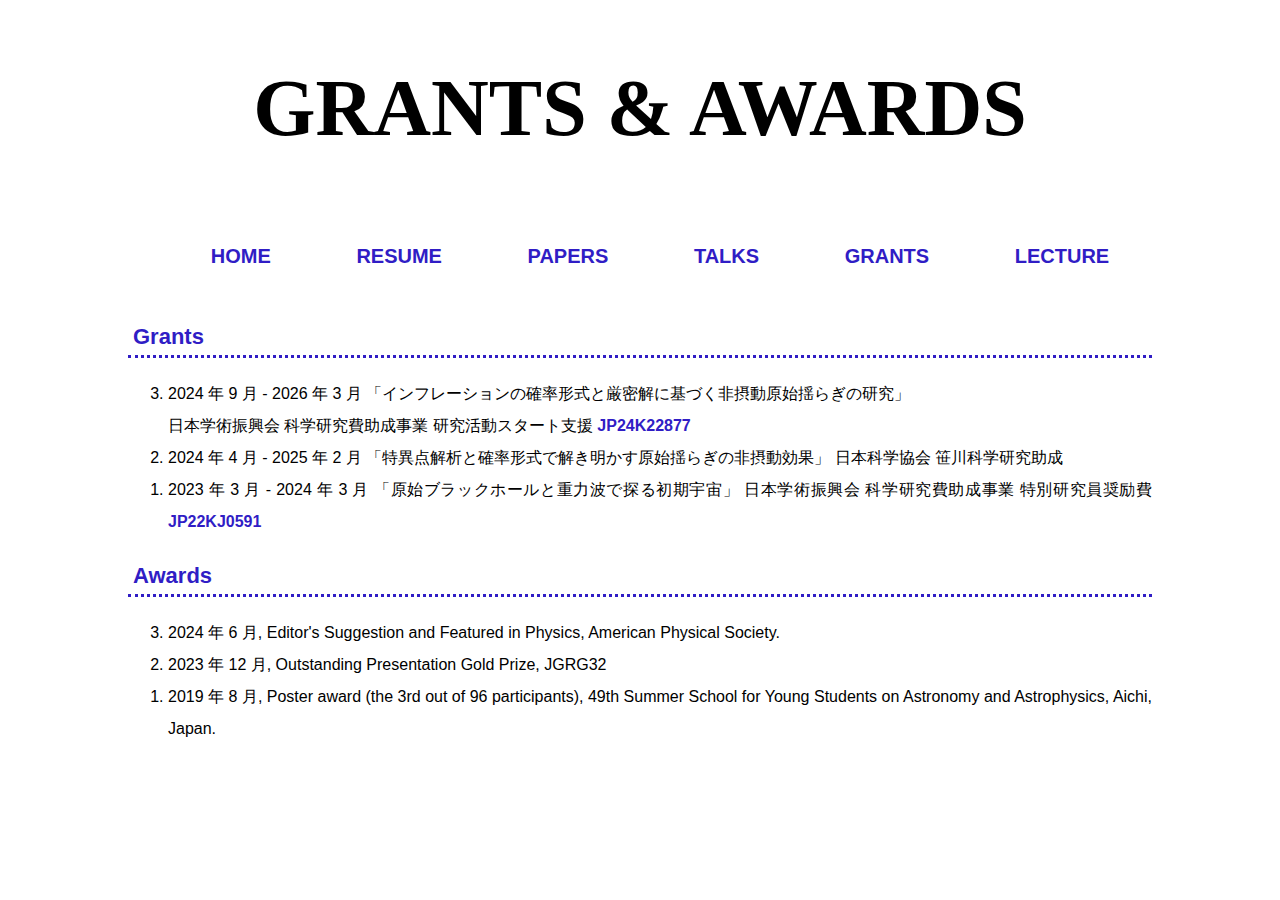
==== grant.html @ 5f6d0b96 "Add files via upload" ====
<!doctype html>
<html>

<head>
    <meta charset="utf-8">
    <meta name="viewport" content="width=device-width, initial-scale=1">
    <title>Grants - Koki TOKESHI's Homepage</title>
    <link rel="stylesheet" href="style.css">
</head>

<body>
    <div class="big-bg">
        <header id="home" class="header wrapper home-content">
            <div class="wrapper">
                <h1 class="page-title">Grants & Awards</h1>
            </div>

            <nav>
                <ul class="main-nav">
                    <li><a href="index.html" class="btn signup">Home</a></li>
                    <!-- <li><a href="about.html" class="btn signup">About</a></li> -->
                    <li><a href="resume.html" class="btn signup">Resume</a></li>
                    <li><a href="paper.html" class="btn signup">Papers</a></li>
                    <li><a href="presentation.html" class="btn signup">Talks</a></li>
                    <li><a href="grant.html" class="btn signup">Grants</a></li>
                    <li><a href="lecture.html" class="btn signup">Lecture</a></li>
                    <!-- <li><a href="#misc" class="btn signup">Misc</a></li> -->
                </ul>
            </nav>
        </header>
    </div>

    <!-- ------------------------------ -->

    <main id="" class="wrapper">
        <h2>Grants</h2>
        <ol reversed class="olrev">
            <li>
                2024 年 9 月 - 2026 年 3 月
                「インフレーションの確率形式と厳密解に基づく非摂動原始揺らぎの研究」
                <br>
                日本学術振興会 科学研究費助成事業 研究活動スタート支援
                <a href="https://kaken.nii.ac.jp/grant/KAKENHI-PROJECT-24K22877">JP24K22877</a>
            </li>
            <li>
                2024 年 4 月 - 2025 年 2 月
                「特異点解析と確率形式で解き明かす原始揺らぎの非摂動効果」
                日本科学協会 笹川科学研究助成
            </li>
            <li>
                2023 年 3 月 - 2024 年 3 月
                「原始ブラックホールと重力波で探る初期宇宙」
                日本学術振興会 科学研究費助成事業 特別研究員奨励費 <a href="https://kaken.nii.ac.jp/grant/KAKENHI-PROJECT-24K22877">JP22KJ0591</a>
            </li>
        </ol>

        <h2>Awards</h2>
        <ol reversed class="olrev">
            <li>
                2024 年 6 月, Editor's Suggestion and Featured in Physics, American Physical Society.
            </li>
            <li>
                2023 年 12 月, Outstanding Presentation Gold Prize,
                JGRG32
            </li>
            <li>
                2019 年 8 月, Poster award (the 3rd out of 96 participants), 49th Summer School for Young Students on Astronomy and Astrophysics, Aichi, Japan. 
            </li>
        </ol>
    </main>
</body>

</html>
---- style.css ----
@charset "UTF-8";

/* ------------
    共通部分 
------------ */
body {
    background-color: #ffffff;
    font-family: sans-serif;
    margin: 0 0 0 0;
}

html * {
    font-size: 100%; /* 見る人の設定文字サイズ */
    /* box-sizing: border-box; */
}

.big-bg {
    /* background-image: url("img/https___girlydrop.com_wp-content_uploads_post_p184.jpg"); */
    background-size: cover;
    background-position: center top;
}

.page-title {
    font-size: 5rem;
    font-family: "Philosopher", serif;
    text-transform: uppercase; /* 大文字 */
}

.home-content {
    text-align: center;
    justify-content: center;
    margin-top: 10%;
}
.home-content p {
    font-size: 1.125rem;
    margin: 10px 0 32px 0;
}

/* ナビゲーションメニュー */
.main-nav {
    display: flex; /* 横並べ */
    font-size: 1.25rem;
    text-transform: uppercase; /* 大文字 */
    margin-top: 34px;
    list-style: none; /* 箇条書きの点を消去 */
    justify-content: center;
}
.main-nav li {
    margin-left: auto;
    margin-right: auto;
}

.wrapper {
    margin: 0 auto 0 auto;
    max-width: 1024px;
    justify-content: center;
    padding: 0.4%; /* For smartphone*/
}

.olrev {
    text-align: justify; /* 両端揃え(均等割り付け) */
    line-height: 2.0;
}

/* "border-bottom": draw lines below h2 tags */
h2 {
    color: #301dc5;
    font-size: 22px;
    border-bottom: 3px dotted #301dc5;
    margin-top: 20px;
    margin-bottom: 20px;
    margin-right: 0px;
    margin-left: 0px;
    padding-top: 5px;
    padding-bottom: 5px;
    padding-right: 5px;
    padding-left: 5px;
}

p {
    line-height: 2.0;
}

/* リンク操作 */
/* 通常のリンク */
a:link {
    color: #301dc5;
    text-decoration: none;
    font-weight: bold;
}
/* 訪問済リンク*/
a:visited {
    color: #D6006E;
    font-weight: bold;
}
/* mouse pointer is on link*/
a:hover {
    color: #301dc5;
    font-weight: bold;
}
/* mouse button is pushed */
a:active {
    color: #D6006E;
    font-weight: bold;
}

/* スマホ向け */
/* @media (max-width: 767px) {
    .wrapper {
        margin: 0 8px 0 8px;
    }
} */

.ul-lecture {
    list-style: none; /* 箇条書きの点を消去 */
}
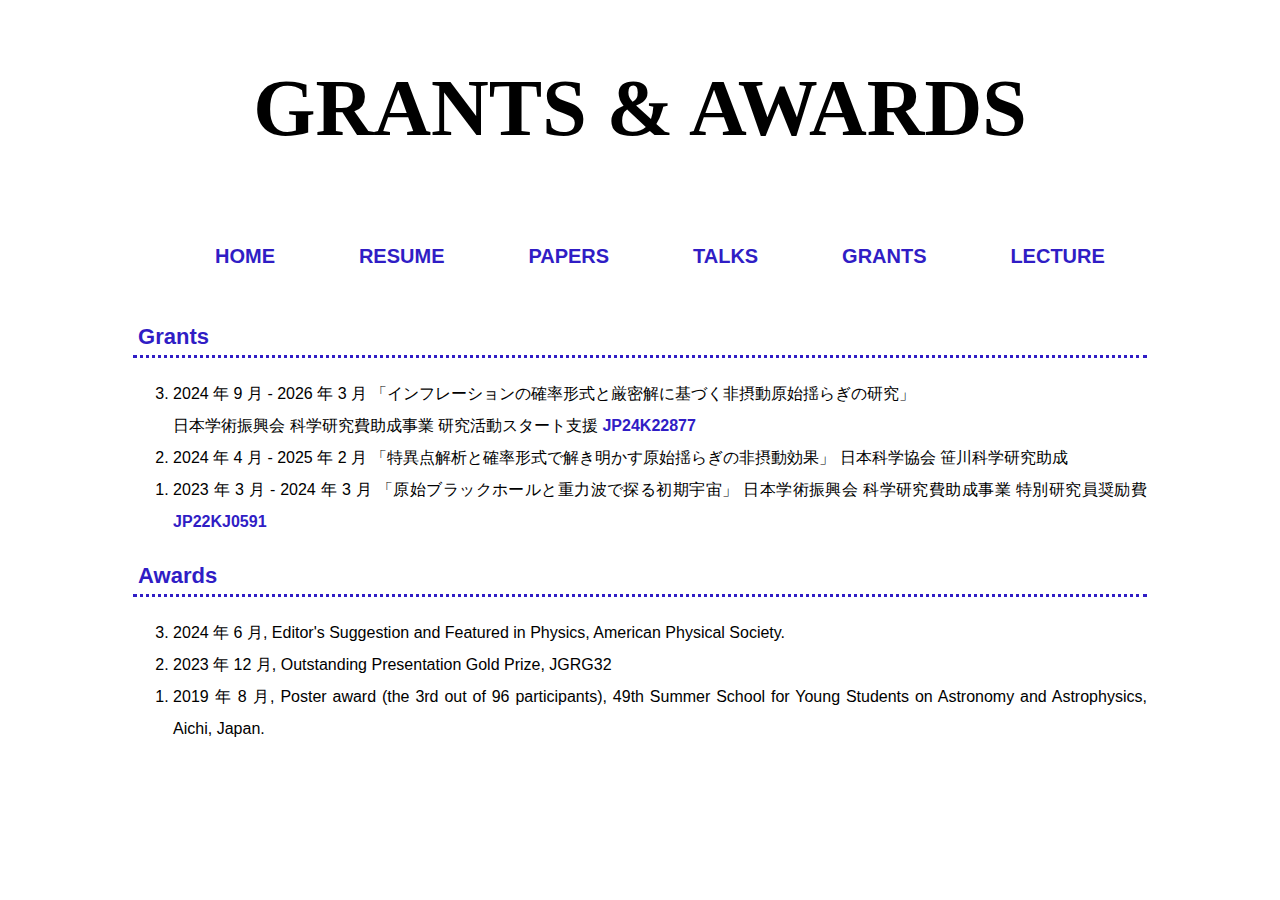
==== commit 8200c84e: "Add files via upload" ====
--- a/grant.html
+++ b/grant.html
@@ -4,7 +4,7 @@
 <head>
     <meta charset="utf-8">
     <meta name="viewport" content="width=device-width, initial-scale=1">
-    <title>Grants - Koki TOKESHI's Homepage</title>
+    <title>Grants - Koki Tokeshi's Homepage</title>
     <link rel="stylesheet" href="style.css">
 </head>
 
@@ -17,14 +17,12 @@
 
             <nav>
                 <ul class="main-nav">
-                    <li><a href="index.html" class="btn signup">Home</a></li>
-                    <!-- <li><a href="about.html" class="btn signup">About</a></li> -->
-                    <li><a href="resume.html" class="btn signup">Resume</a></li>
-                    <li><a href="paper.html" class="btn signup">Papers</a></li>
-                    <li><a href="presentation.html" class="btn signup">Talks</a></li>
-                    <li><a href="grant.html" class="btn signup">Grants</a></li>
-                    <li><a href="lecture.html" class="btn signup">Lecture</a></li>
-                    <!-- <li><a href="#misc" class="btn signup">Misc</a></li> -->
+                    <li><a href="index.html">Home</a></li>
+                    <li><a href="resume.html">Resume</a></li>
+                    <li><a href="paper.html">Papers</a></li>
+                    <li><a href="presentation.html">Talks</a></li>
+                    <li><a href="grant.html">Grants</a></li>
+                    <li><a href="lecture.html">Lecture</a></li>
                 </ul>
             </nav>
         </header>
@@ -50,7 +48,8 @@
             <li>
                 2023 年 3 月 - 2024 年 3 月
                 「原始ブラックホールと重力波で探る初期宇宙」
-                日本学術振興会 科学研究費助成事業 特別研究員奨励費 <a href="https://kaken.nii.ac.jp/grant/KAKENHI-PROJECT-24K22877">JP22KJ0591</a>
+                日本学術振興会 科学研究費助成事業 特別研究員奨励費 <a
+                    href="https://kaken.nii.ac.jp/grant/KAKENHI-PROJECT-24K22877">JP22KJ0591</a>
             </li>
         </ol>
 
@@ -64,7 +63,8 @@
                 JGRG32
             </li>
             <li>
-                2019 年 8 月, Poster award (the 3rd out of 96 participants), 49th Summer School for Young Students on Astronomy and Astrophysics, Aichi, Japan. 
+                2019 年 8 月, Poster award (the 3rd out of 96 participants), 49th Summer School for Young Students on
+                Astronomy and Astrophysics, Aichi, Japan.
             </li>
         </ol>
     </main>
--- a/style.css
+++ b/style.css
@@ -11,13 +11,7 @@
 
 html * {
     font-size: 100%; /* 見る人の設定文字サイズ */
-    /* box-sizing: border-box; */
-}
-
-.big-bg {
-    /* background-image: url("img/https___girlydrop.com_wp-content_uploads_post_p184.jpg"); */
-    background-size: cover;
-    background-position: center top;
+    box-sizing: border-box;
 }
 
 .page-title {
@@ -54,7 +48,7 @@
     margin: 0 auto 0 auto;
     max-width: 1024px;
     justify-content: center;
-    padding: 0.4%; /* For smartphone*/
+    padding: 0.4%; /* For smartphone */
 }
 
 .olrev {
@@ -93,7 +87,7 @@
     color: #D6006E;
     font-weight: bold;
 }
-/* mouse pointer is on link*/
+/* mouse pointer is on link */
 a:hover {
     color: #301dc5;
     font-weight: bold;
@@ -105,11 +99,11 @@
 }
 
 /* スマホ向け */
-/* @media (max-width: 767px) {
+@media (max-width: 767px) {
     .wrapper {
         margin: 0 8px 0 8px;
     }
-} */
+}
 
 .ul-lecture {
     list-style: none; /* 箇条書きの点を消去 */
